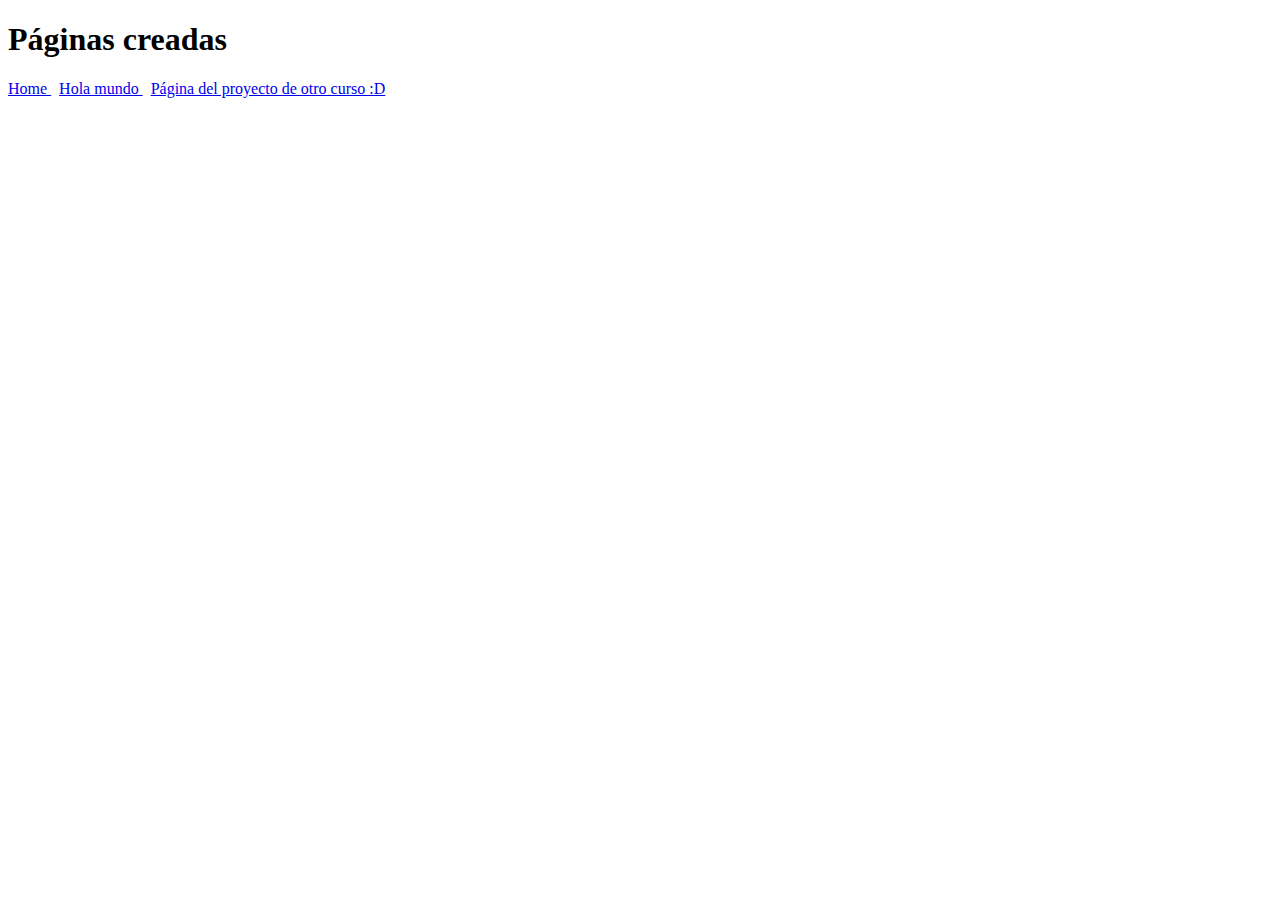
==== index.html @ e720348c "Create index.html" ====
<!DOCTYPE html>
<html lang = "ru">
  <head>
    <meta charset = "utf-8">
    <title>
      Indice de páginas
    </title>
  </head>
  <body>
    <h1>
      Páginas creadas
    </h1>
    
    <a href = "index.html">
      Home
    </a>
    
    &nbsp;

    <a href = "hola.html">
      Hola mundo
    </a>
    
    &nbsp;
    <a href = "proyecto.html">
      Página del proyecto de otro curso :D
    </a>
  </body>
</html>
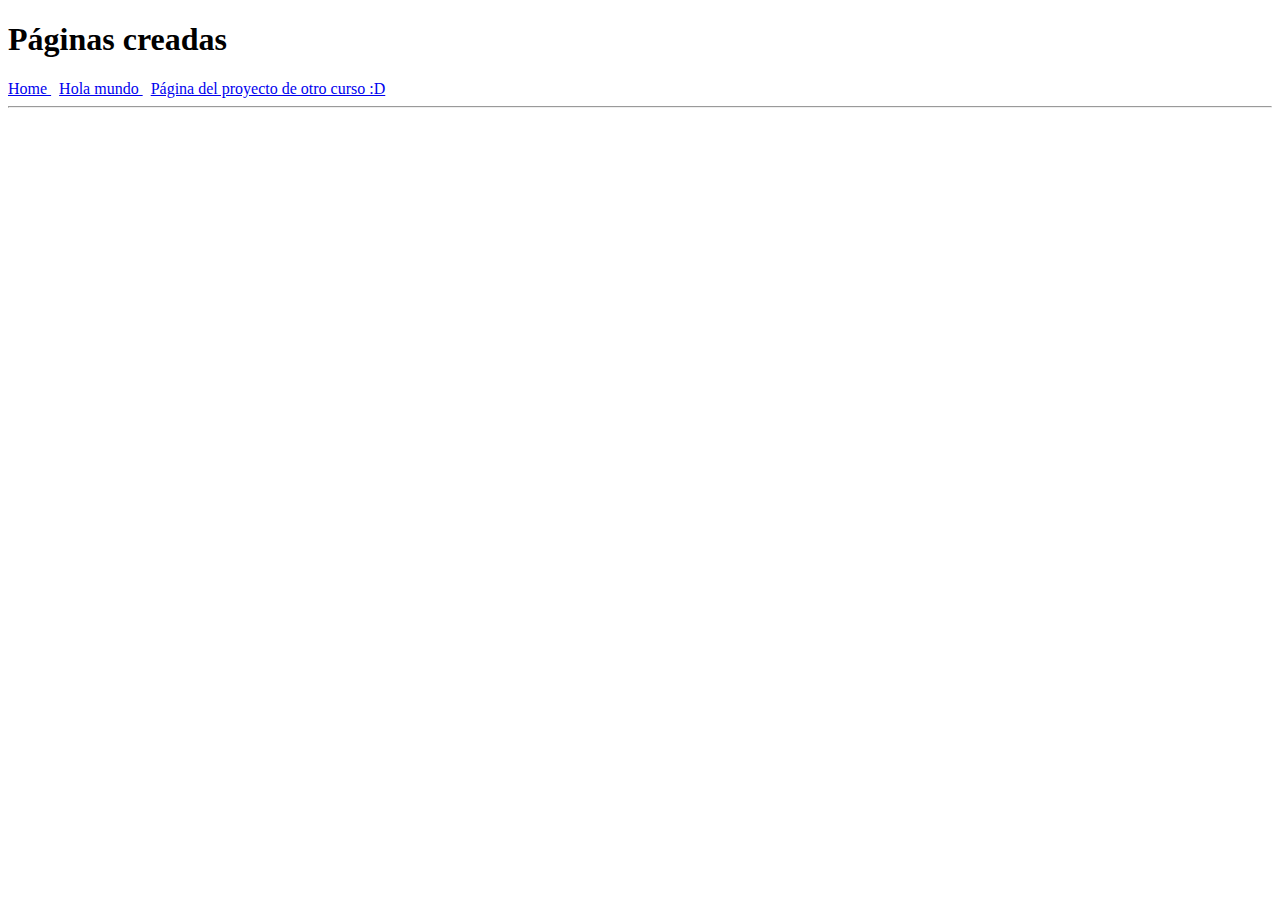
==== commit 4be5f1cd: "Update index.html" ====
--- a/index.html
+++ b/index.html
@@ -25,5 +25,8 @@
     <a href = "proyecto.html">
       Página del proyecto de otro curso :D
     </a>
+    
+    <hr>
+    </hr>
   </body>
 </html>
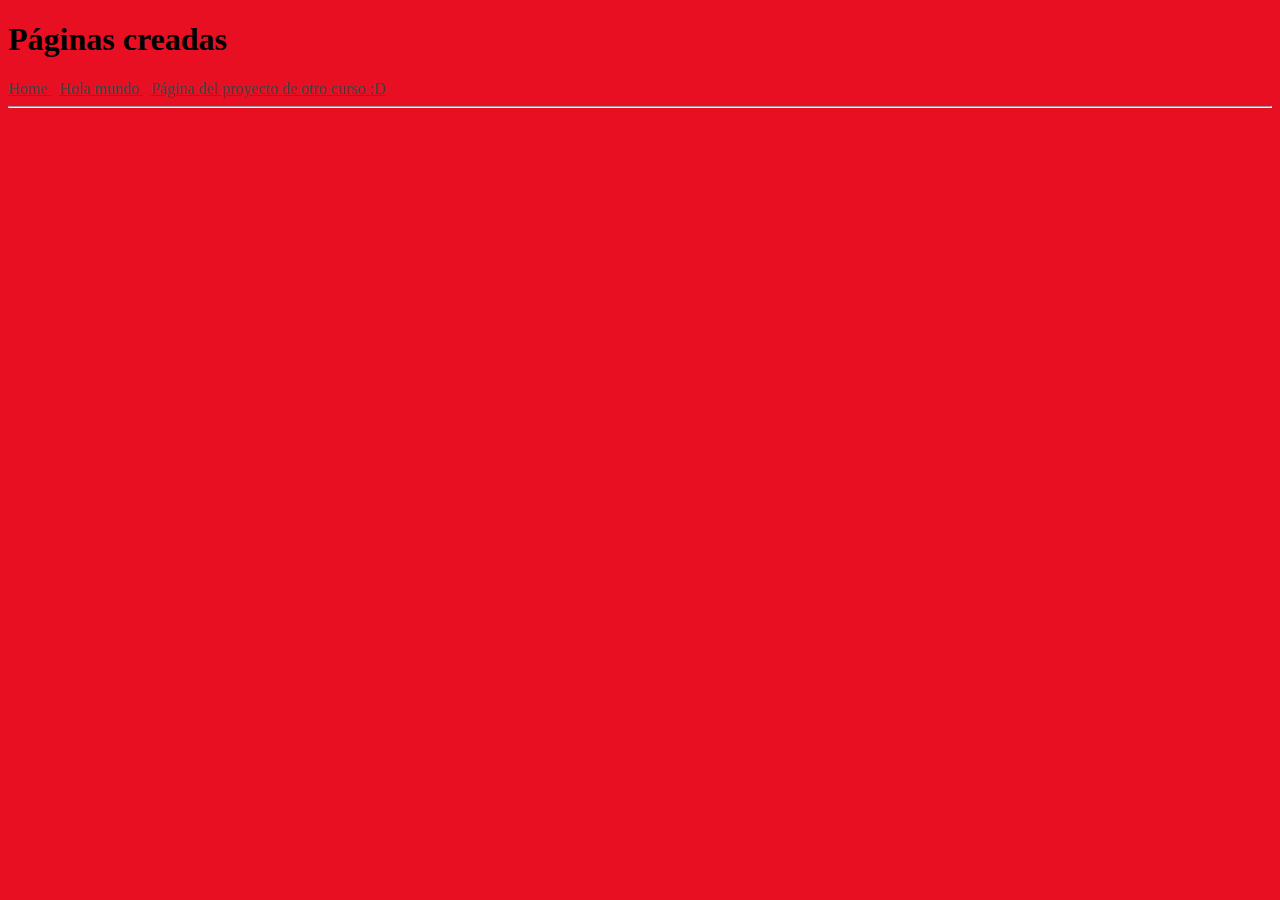
==== commit 4666367a: "Update index.html" ====
--- a/index.html
+++ b/index.html
@@ -5,6 +5,7 @@
     <title>
       Indice de páginas
     </title>
+    <link rel = "stylesheet" type = "text/css" href = "styles.css"/>
   </head>
   <body>
     <h1>
--- a/styles.css
+++ b/styles.css
@@ -0,0 +1,9 @@
+body
+{
+  background: #E80F23;
+}
+
+a
+{
+  color: #444444;
+}
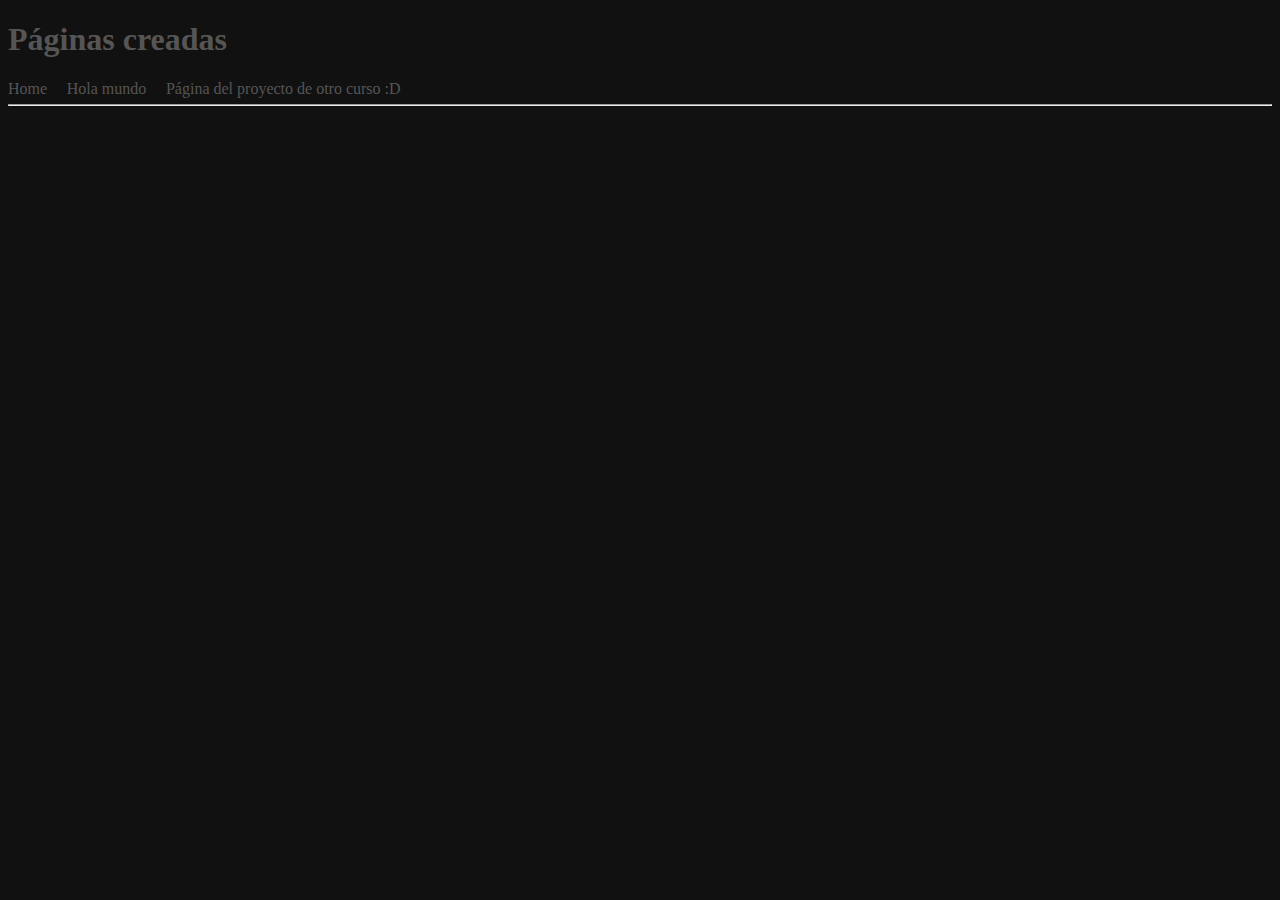
==== commit 332d8687: "Update index.html" ====
--- a/index.html
+++ b/index.html
@@ -12,18 +12,18 @@
       Páginas creadas
     </h1>
     
-    <a href = "index.html">
+    <a href = "index.html" class = "alinear">
       Home
     </a>
     
     &nbsp;
 
-    <a href = "hola.html">
+    <a href = "hola.html" class = "alinear">
       Hola mundo
     </a>
     
     &nbsp;
-    <a href = "proyecto.html">
+    <a href = "proyecto.html" class = "alinear">
       Página del proyecto de otro curso :D
     </a>
     
--- a/styles.css
+++ b/styles.css
@@ -1,9 +1,23 @@
 body
 {
-  background: #E80F23;
+  background: #111111;
+  color: #555555;
+  font-family: monospace;
 }
 
-a
+a:hover
 {
-  color: #444444;
+  background: #555555;
+  color: #111111;
 }
+a,h1
+{
+  color: #555555;
+  font-family: serif;
+  text-decoration: none;
+}
+
+.alinear
+{
+  text-align: center;
+}
